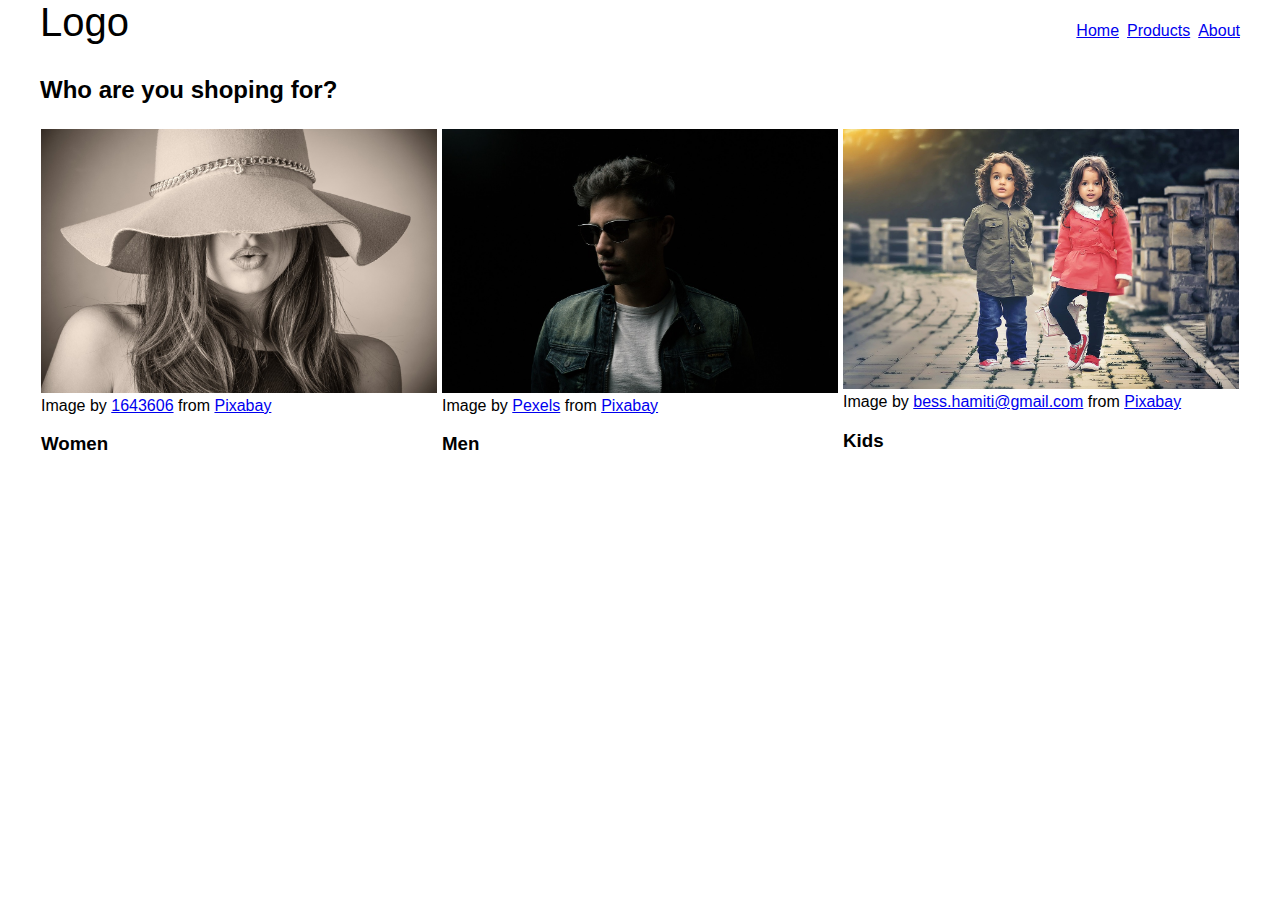
==== filer/flex-box/index.html @ 5739fe77 "lagre" ====
<!DOCTYPE html>
<html lang="en">
    <head>
        <meta charset="UTF-8">
        <meta name="viewport" content="width=device-width, initial-scale=1.0">
        <link rel="stylesheet" href="css/style.css" type="text/css">
        <title>Felex-box</title>
    </head>
    <body>
        <header>
            <span>
                <a href="#" id="logo">Logo</a>
            </span>
            <nav>
                <ul>
                    <li> <a href="#">Home</a></li>
                    <li> <a href="#">Products</a></li>
                    <li> <a href="#">About</a></li>
                </ul>
            </nav>
        </header>
        <main>
            <section class="default-flex">
                <h2>Who are you shoping for?</h2>
                <article>
                    <img src="img/fashion-2309519_1280.jpg" alt="Image category for Women">
                    <figcaption>Image by <a href="https://pixabay.com/users/1643606-1643606/?utm_source=link-attribution&utm_medium=referral&utm_campaign=image&utm_content=2309519">1643606</a> from <a href="https://pixabay.com//?utm_source=link-attribution&utm_medium=referral&utm_campaign=image&utm_content=2309519">Pixabay</a></figcaption>
                    <h3>Women</h3>
                </article>
                <article>
                    <img src="img/man-2178721_1280.jpg" alt="Image category for Men">
                    <figcaption>Image by <a href="https://pixabay.com/users/pexels-2286921/?utm_source=link-attribution&utm_medium=referral&utm_campaign=image&utm_content=2178721">Pexels</a> from <a href="https://pixabay.com//?utm_source=link-attribution&utm_medium=referral&utm_campaign=image&utm_content=2178721">Pixabay</a></figcaption>
                    <h3>Men</h3>
                </article>
                <article>
                    <img src="img/children-817368_1280.jpg" alt="Image category for Kids">
                    <figcaption>Image by <a href="https://pixabay.com/users/bessi-909086/?utm_source=link-attribution&utm_medium=referral&utm_campaign=image&utm_content=817368">bess.hamiti@gmail.com</a> from <a href="https://pixabay.com//?utm_source=link-attribution&utm_medium=referral&utm_campaign=image&utm_content=817368">Pixabay</a></figcaption>
                    <h3>Kids</h3>
                </article>
            </section>
        </main>
    </body>
</html>
---- filer/flex-box/css/style.css ----
*{
    box-sizing: border-box;
}
body{
    margin: 0 auto;
    max-width: 1200px;
    width: 100%;
    font-family: Arial, Helvetica, sans-serif;
}

#logo{
    text-decoration: none;
    font-size: 40px;
    font-weight: 500;
    color: black;
}

header{ 
    display: flex;
    justify-content: space-between;
    align-items: baseline;
}

header nav ul{
    display: flex;
    gap: 0.5rem;
    list-style: none;
}

.default-flex{
    display: flex;
    flex-wrap: wrap;
    gap: 5px;
    justify-content: center;
}

.default-flex h2{
    flex-basis: 100%;
}

.default-flex article{
    flex-basis: 33%;
    min-width: 300px;
}

.default-flex img{
    width: 100%;
}
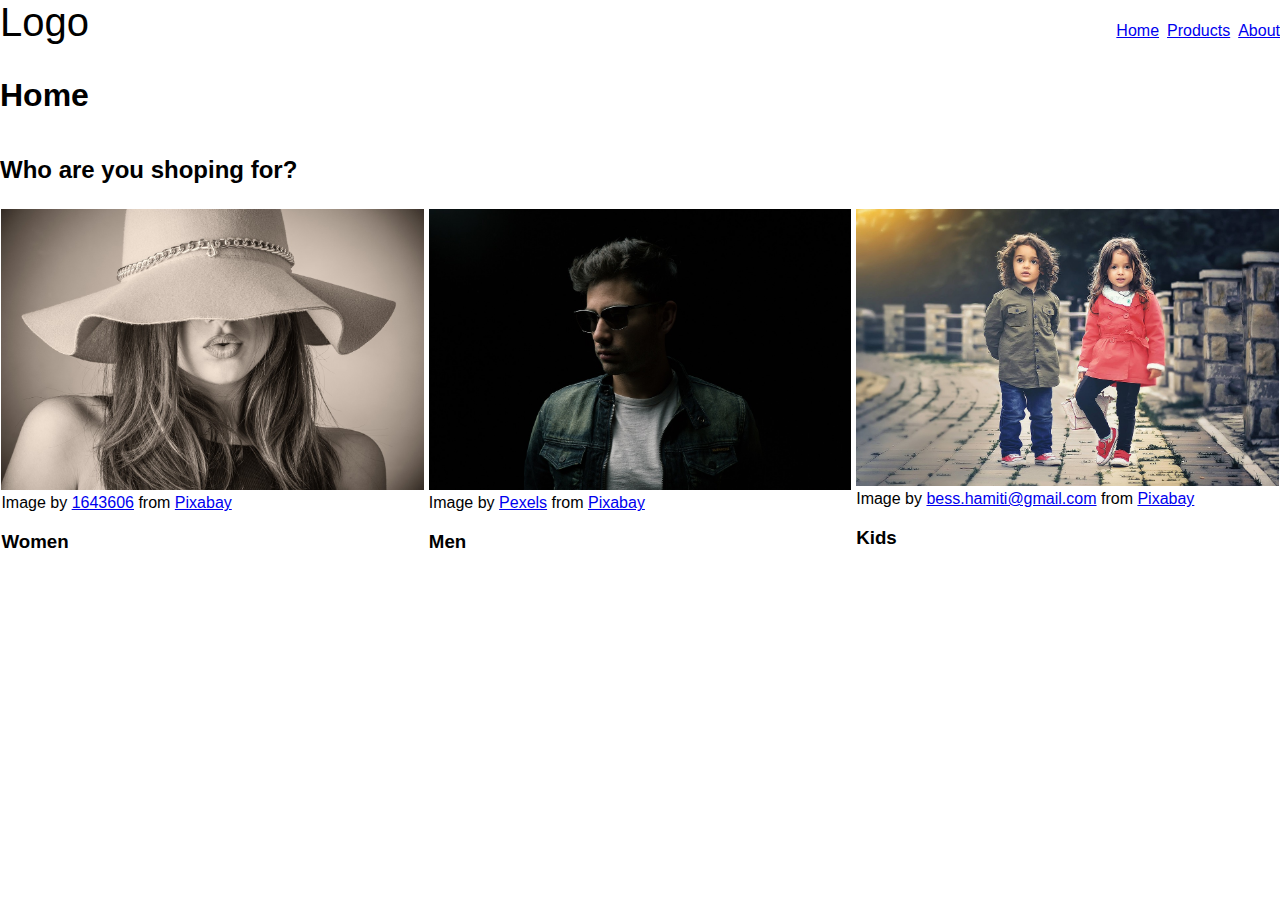
==== commit 4e5e4d5d: "Lagdt til grid" ====
--- a/filer/flex-box/index.html
+++ b/filer/flex-box/index.html
@@ -14,12 +14,13 @@
             <nav>
                 <ul>
                     <li> <a href="#">Home</a></li>
-                    <li> <a href="#">Products</a></li>
+                    <li> <a href="products.html">Products</a></li>
                     <li> <a href="#">About</a></li>
                 </ul>
             </nav>
         </header>
         <main>
+            <h1>Home</h1>
             <section class="default-flex">
                 <h2>Who are you shoping for?</h2>
                 <article>
--- a/filer/flex-box/css/style.css
+++ b/filer/flex-box/css/style.css
@@ -3,9 +3,33 @@
 }
 body{
     margin: 0 auto;
-    max-width: 1200px;
+    max-width: 1400px;
     width: 100%;
     font-family: Arial, Helvetica, sans-serif;
+}
+
+#grid-container{
+    display: grid;
+    grid-template-columns: 1fr;
+    grid-template-rows: repeat(4, auto);
+    grid-template-areas: "topp" "main" "aside" "buntekst";
+    row-gap: 1rem;
+}
+
+header{
+    grid-area: topp;
+}
+
+main{
+    grid-area: main;
+}
+
+aside{
+    grid-area: aside;
+}
+
+footer{
+    grid-area: buntekst;
 }
 
 #logo{
@@ -45,4 +69,41 @@
 
 .default-flex img{
     width: 100%;
+}
+
+
+@media only screen and (min-width: 850px){
+    #grid-container{
+        grid-template-columns: 1fr 1fr 1fr;
+
+    }
+        
+    header{
+        grid-column-start: 1;
+        grid-column-end: 4;
+        grid-row-start: 1;
+        grid-row-end: 2;
+    }
+
+    main{
+        grid-column-start: 1;
+        grid-column-end: 3;
+        grid-row-start: 2;
+        grid-row-end: 3;
+    }
+
+    aside{
+        grid-column-start: 3;
+        grid-column-end: 4;
+        grid-row-start: 2;
+        grid-row-end: 3;
+    }
+
+    footer{
+        grid-column-start: 1;
+        grid-column-end: 4;
+        grid-row-start: 3;
+        grid-row-end: 4;
+    }
+    
 }